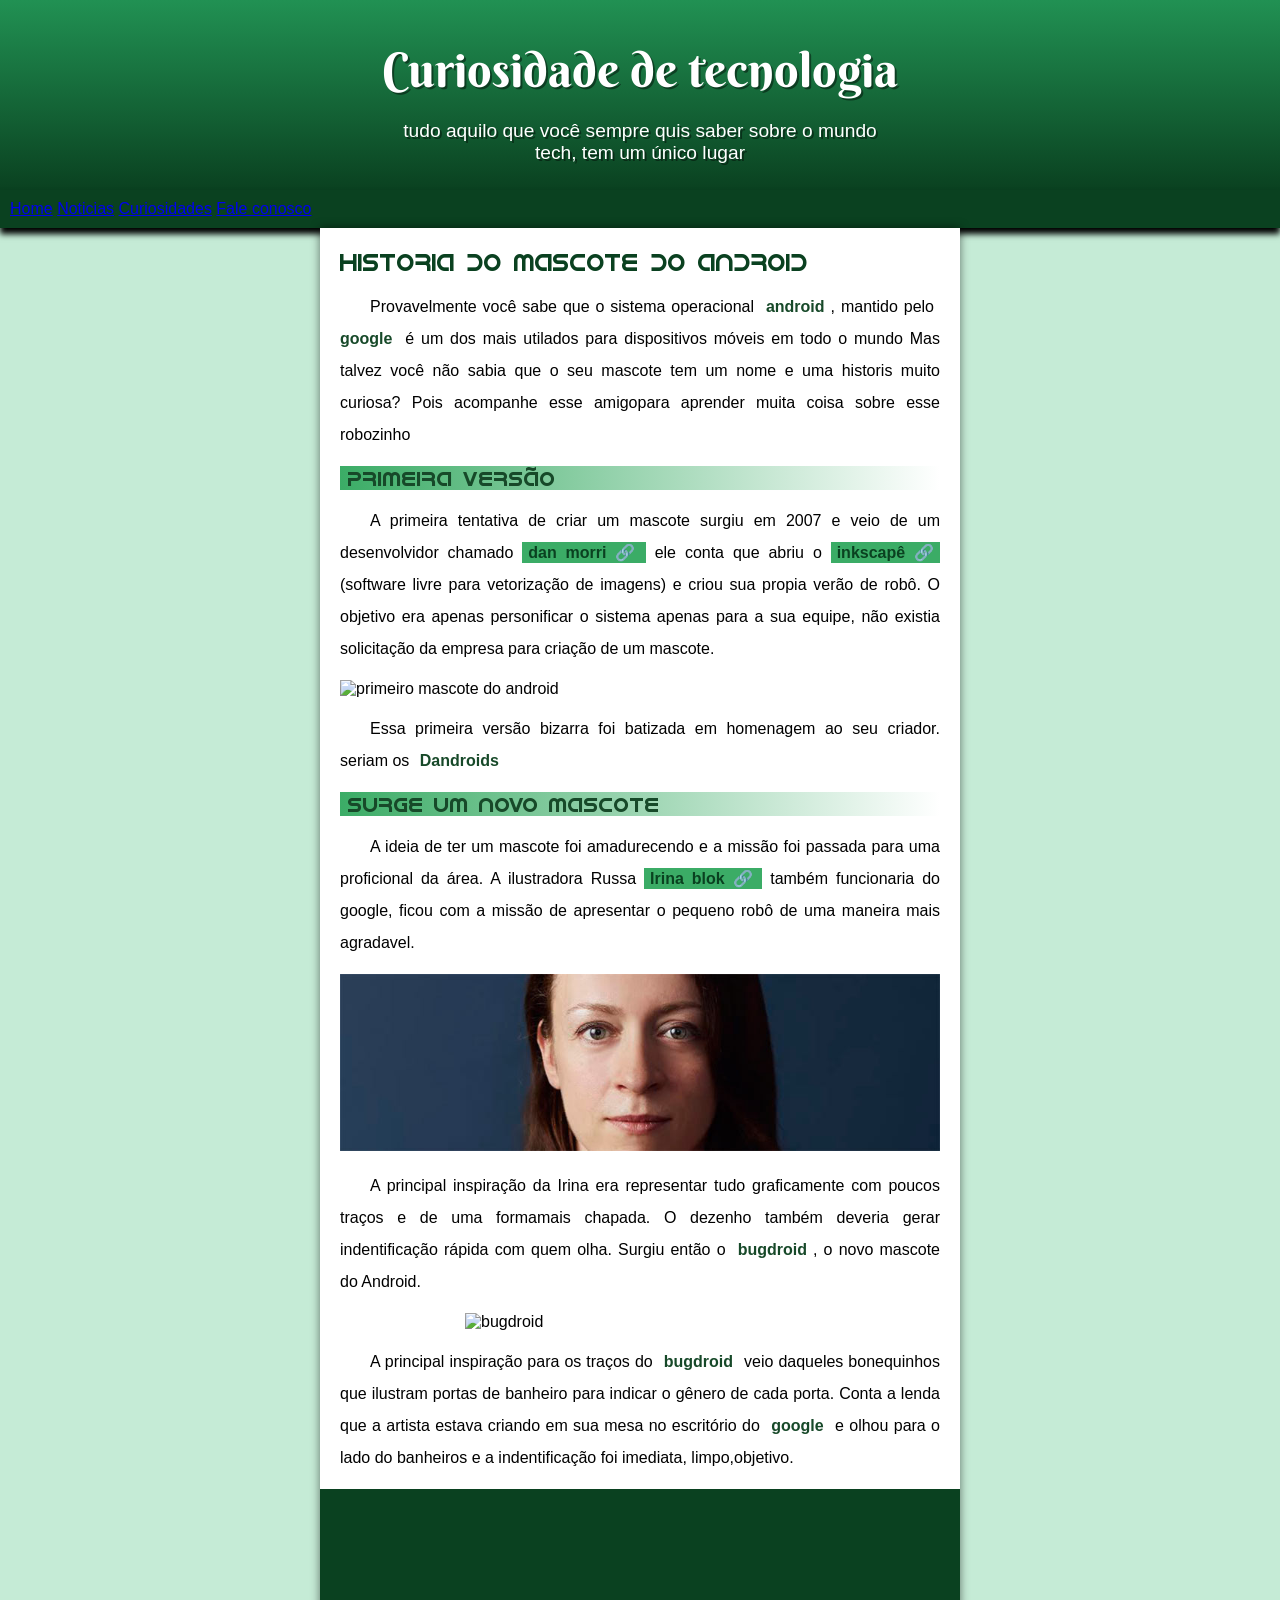
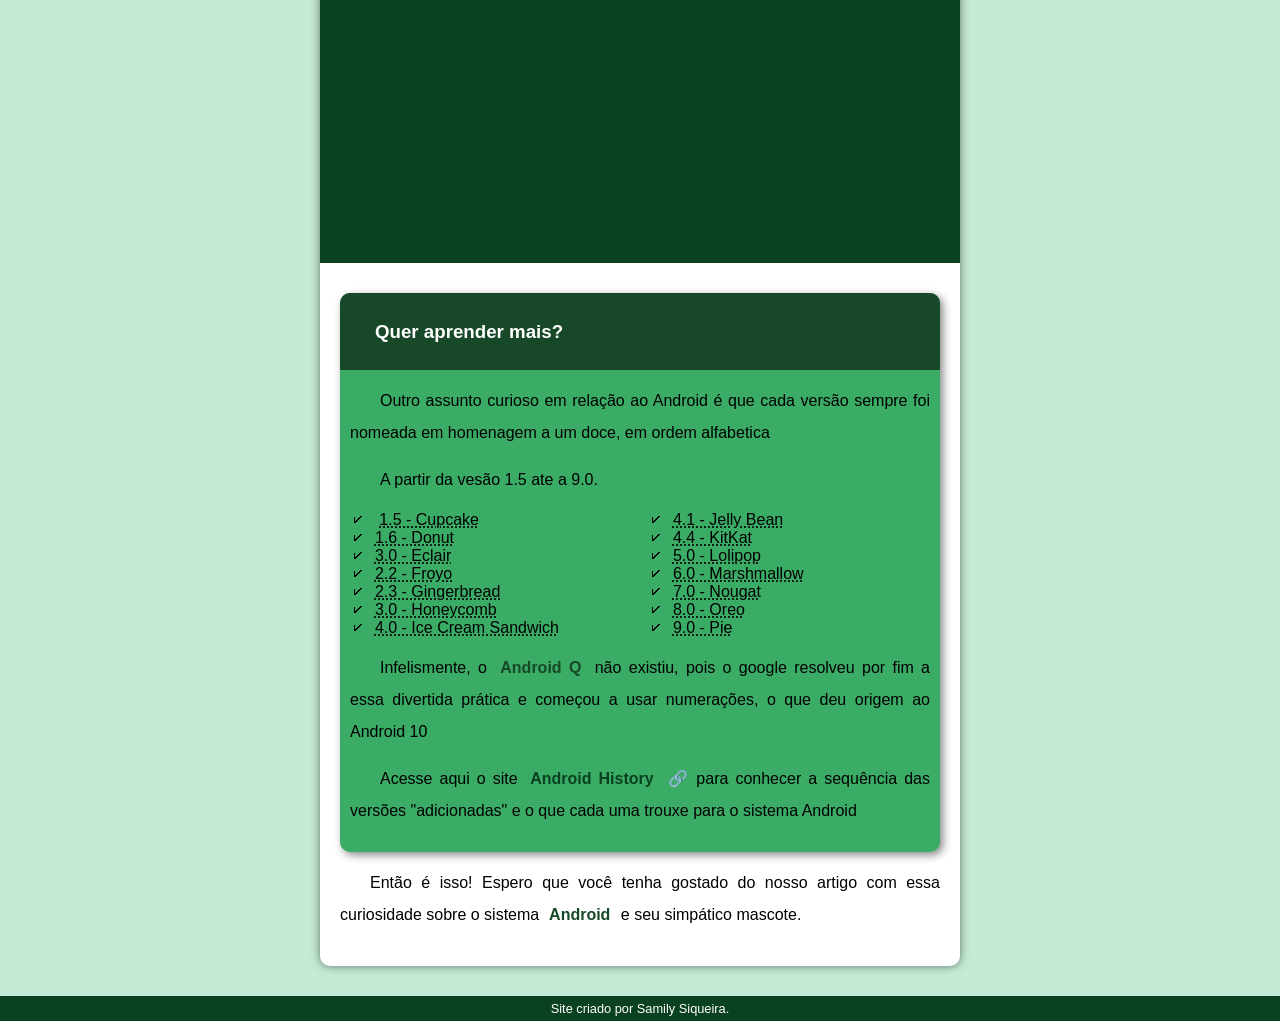
==== index.html @ 2b7a72f1 "Rename index.html.html to index.html" ====
<!DOCTYPE html>
<html lang="pt-br">
<head>
    <meta charset="UTF-8">
    <meta name="viewport" content="width=device-width, initial-scale=1.0">
    <title>como surgiu o pacote de android</title>
      <link rel="shortcut icon" href="imagens/favicon.ico" type="image/x-icon">
      <link rel="stylesheet" href="estilo/style.css">
</head>
<body>
   <header>
    <h1>Curiosidade de tecnologia</h1>
     <p>tudo aquilo que você sempre quis saber sobre o mundo tech, tem um único lugar</p>
</header>
<nav>
        <a href="#">Home</a>
        <a href="#">Noticias</a>
        <a href="#">Curiosidades</a>
        <a href="#">Fale conosco</a>
    </nav>
<main>
   <article>
    <h1>historia do mascote do android </h1>

        <p>Provavelmente você sabe que o sistema operacional <strong>android</strong>, mantido pelo<strong> google</strong> é um dos mais utilados para dispositivos móveis em todo o mundo Mas talvez você não sabia que o seu mascote tem um nome e uma historis muito curiosa? Pois acompanhe esse amigopara aprender muita coisa sobre esse robozinho</p>

    <section>
        <h2>Primeira versão</h2>

        <p>A primeira tentativa de criar um mascote surgiu em 2007 e veio de um desenvolvidor chamado <a href="https://androidcommunity.com/dan-morrill-shows-us-the-android-mascot-that-almost-was-20130103/      " target="_blank"  class="externo">dan morri</a> ele conta que abriu o <a href="https://inkscape.org/release/inkscape-1.4.2/windows/64-bit/msi/dl/" target="_blank" rell="external" class="externo">inkscapê</a> (software livre para vetorização de imagens) e criou sua propia verão de robô. O objetivo era apenas personificar o sistema apenas para a sua equipe, não existia solicitação da empresa para criação de um mascote.</p>

           <picture>
           <source media="(max-width:600px )" srcset="imagens/dan-droids-pq.png">
            <img src="dan-droids.png" alt="primeiro mascote do android">
        </picture>
            <p>Essa primeira versão bizarra foi batizada em homenagem ao seu criador. seriam os <strong>Dandroids</strong></p>
    </section>
            <h2>Surge um novo mascote</h2>

            <p>A ideia de ter um mascote foi amadurecendo e a missão foi passada para uma proficional da área. A ilustradora Russa <a href="https://www.irinablok.com/" target="_blank" class="externo">Irina blok</a> também funcionaria do google, ficou com a missão de apresentar o pequeno robô de uma maneira mais agradavel.</p>

            <picture>
                <source media="(max-width:600px )" srcset="imagens/irina-blok-pq.jpg">
                <img src="imagens/irina-blok.jpg" alt="foto da ilustradora do android irina block">
            </picture>

            <p>A principal inspiração da Irina era representar tudo graficamente com poucos traços e de uma formamais chapada. O dezenho também deveria gerar indentificação rápida com quem olha. Surgiu então o<strong> bugdroid</strong>, o novo mascote do Android. </p>

            <img src="bugdroid.png" class="pequena" alt="bugdroid">

            <p>A principal inspiração para os traços do<strong> bugdroid</strong> veio daqueles bonequinhos que ilustram portas de banheiro para indicar o gênero de cada porta. Conta a lenda que a artista estava criando em sua mesa no escritório do <strong>google </strong>e olhou para o lado do banheiros e a indentificação foi imediata, limpo,objetivo.</p>

          <div class="video">
              <iframe width="560" height="315" src="https://www.youtube.com/embed/l2UDgpLz20M?si=5OtR4hhxz-NZ7GWs&amp;controls=0" title="YouTube video player" frameborder="0" allow="accelerometer; autoplay; clipboard-write; encrypted-media; gyroscope; picture-in-picture; web-share" referrerpolicy="strict-origin-when-cross-origin" allowfullscreen></iframe>
              
          </div>
            <aside>
                <h3>
                    <p>Quer aprender mais?</p>
                </h3>
                <p>Outro assunto curioso em relação ao Android é que cada versão sempre foi nomeada em homenagem a um doce, em ordem alfabetica</p>
                <p>A partir da vesão 1.5 ate a 9.0.</p>
                  <ul>
    
                <li>
                    <abbr title="Bolo de chocolate">1.5 - Cupcake   </abbr>
                </li>
                <li><abbr title="Rosquinha">1.6 - Donut</abbr></li>
                <li><abbr title="Bomba">3.0 - Eclair</abbr></li>
                <li><abbr title="Iorgute congelado">2.2 - Froyo</abbr></li>
                <li><abbr title="Biscoito de Gengibre">2.3 - Gingerbread</abbr></li>
                <li><abbr title="Favo de Mel">3.0 - Honeycomb</abbr></li>
                <li><abbr title="Sanduiche de Sorvete">4.0 - Ice Cream Sandwich</abbr></li>
                <li><abbr title="Jujuba">4.1 - Jelly Bean</abbr></li>
                <li><abbr title="Kitkat">4.4 - KitKat</abbr></li>
                <li><abbr title="Pirulito">5.0 - Lolipop</abbr></li>
                <li><abbr title="Marshmallow">6.0 - Marshmallow</abbr></li>
                <li><abbr title="Torrada">7.0 - Nougat</abbr></li>
                <li><abbr title="Oreo">8.0 - Oreo</abbr></li>
                <li><abbr title="Torta">9.0 - Pie</abbr></li>
                </ul>
                            
            <p>Infelismente, o <strong>Android Q</strong> não existiu, pois o google resolveu por fim a essa divertida prática e começou a usar numerações, o que deu origem ao Android 10</p>

            <p>Acesse aqui o site<a href="https://www.android.com/" target="_blank" class="externo"> Android History </a>para conhecer a sequência das versões "adicionadas" e o que cada uma trouxe para o sistema Android</p>
            </aside>
        <p>Então é isso! Espero que você tenha gostado do nosso artigo com essa curiosidade sobre o sistema<strong> Android </strong>e seu simpático mascote.</p>
        </article>
   </main>
 <footer>Site criado por Samily Siqueira.</footer>
</body>
</html>
---- estilo/style.css ----
@charset "UTF-8;";
  
@import url('https://fonts.googleapis.com/css2?family=Berkshire+Swash&display=swap');

@font-face{
    font-family: 'Android';
    src: url('../fontes/idroid/IDroid.otf') format('opentype');
    font-weight: normal;
}

:root{
    --cor0: #c5ebd6;
    --cor1:  #3bac66;
    --cor2:  #219153;
    --cor3: #2fa866;
    --cor4: #174929;
    --cor5: #0a4120;

    --fonte-padrao: arial, verdana, helvetica, sans-serif;
    --fonte-destaque:  "Berkshire Swash", serif;
    --fonte-android: 'Android', cursive;
}

* {
    margin:0px;
    padding: 0px;
}

 body{
           background-color: #c5ebd6;
           font-family: var(--fonte-padrao);
  }

  a.externo::after{
    content: '\00A0\1F517';
  }

    header{
     background-image: linear-gradient(to bottom, var(--cor2), var(--cor5));
        min-height: 150px;
        text-align: center;
        padding-top: 40px;
       
    }

         header > h1{
            
            color: white;
            font-family: var(--fonte-destaque);
            font-size: 3em;
            font-weight: normal;
             margin-bottom: 20px;
             text-shadow: 2px 2px 0px rgba(0, 0, 0, 0.445);

            
        }

        header > p{
            font-family: var(--fonte-padrao);
            font-size: 1.2em;
            color: white;
           max-width: 500px;
           padding-right: 10px;
           padding-left: 10px;
           margin: auto;
           margin-bottom: 20px;
           text-shadow: 2px 2px 0px rgba(0, 0, 0, 0.445);
;

        }

        nav{
            background-color: var(--cor5);
            padding: 10px;
            box-shadow: 0px 6px 6px;
        }
        
      {nav > a
        color: var(--cor1);
        padding: 10px;
        border-radius: 5px;
        text-decoration: none;
        font-weight: bold;
}
          nav > :hover{
            background-color: var(--cor3);
            color: var(--cor5);
      
      }

        main{
            background-color: white;
            min-width: 300px;
            max-width: 600px;
            margin: auto;
            padding: 20px;
            margin-bottom: 30px;
            box-shadow:0px 0px 10px rgba(0, 0, 0, 0.527) ;
            border-bottom-left-radius: 10px;
            border-bottom-right-radius:10px ;
        }

      
        

         main  h1{
           color: var(--cor5);
            font-weight: normal;
           font-family: var(--fonte-android);
           font-size: 1,8em;
         }

         main h2{
            font-family: var(--fonte-android);
            color: var(--cor4);
            font-size: 1.3em;
            font-weight: normal;
            background-image: linear-gradient(to right, var(--cor1), transparent);
            text-indent: 8px;
         }
         
        main  p{
    margin: 15px 0px;
    text-align: justify;
    text-indent: 30px;
    font-size: 1em;
    line-height: 2em;
}


   main strong{
    color:var(--cor4) ;
    font-weight: bold;
    padding: 2px 6px;
   }

   main a{
    text-decoration: none;
    font-weight: bold;
    color: var(--cor5);
    background-color:var(--cor1);
    padding: 2px 6px;
   }
   
    main a:hover{
        text-decoration: underline;
        color: var(--cor4);
    }

        main img{
            width: 100%;
        }

        main img.pequena{
          max-width: 350px;
          display: block;
          margin: auto;
          }
         
         div.video{
            background-color: var(--cor5);
            margin: 0px -20px 30px -20px ;
            padding: 20px;
           padding-bottom: 59%;
            position: relative;
         }

         div.video > iframe{
         position: absolute;
         top:5% ;
         left:5% ;
         width:90% ;
         height:90% ;
         }

         aside{
            background-color: var(--cor1);
            padding: 10px;
            border-radius: 10px;
              box-shadow: 3px 3px 8px rgba(0, 0, 0, 0.473);
         }

         aside > ul{
            list-style-type:'\1F5F8\00A0\00A0' ;
            list-style-position: inside;
            columns: 2;
         }

         aside > h3{
            background-color: var(--cor4);
            color: white;
            padding: 5px;
            margin: -10px -10px 0px -10px;
            border-radius: 10px 10px 0px 0px ;
         }
footer{
    background-color: var(--cor5);
    color: white;
    text-align: center;
    font-size: 0.8em;
    padding: 5px;
}

footer a{
    color: white;
    font-weight: bolder;
    text-decoration: none;
}

footer a:hover{
    text-decoration: underline;
    color: var(--cor1);
}
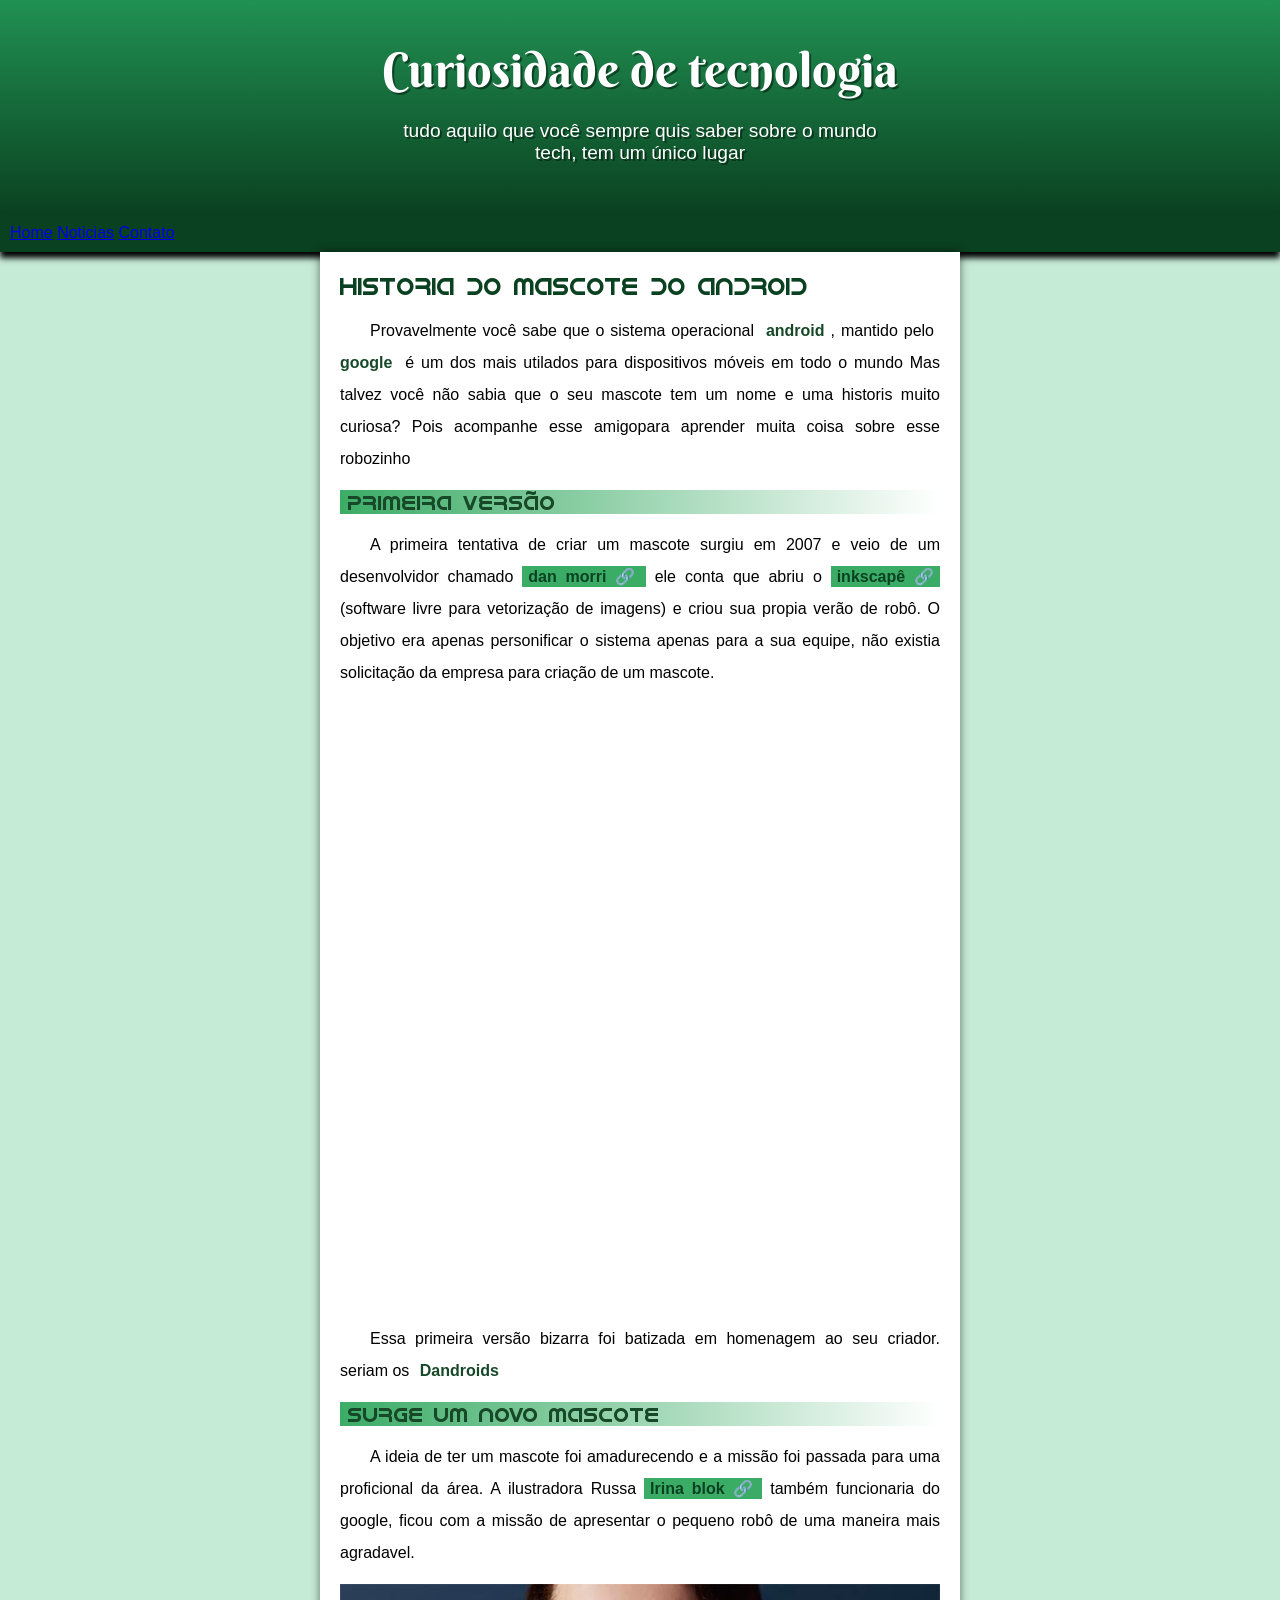
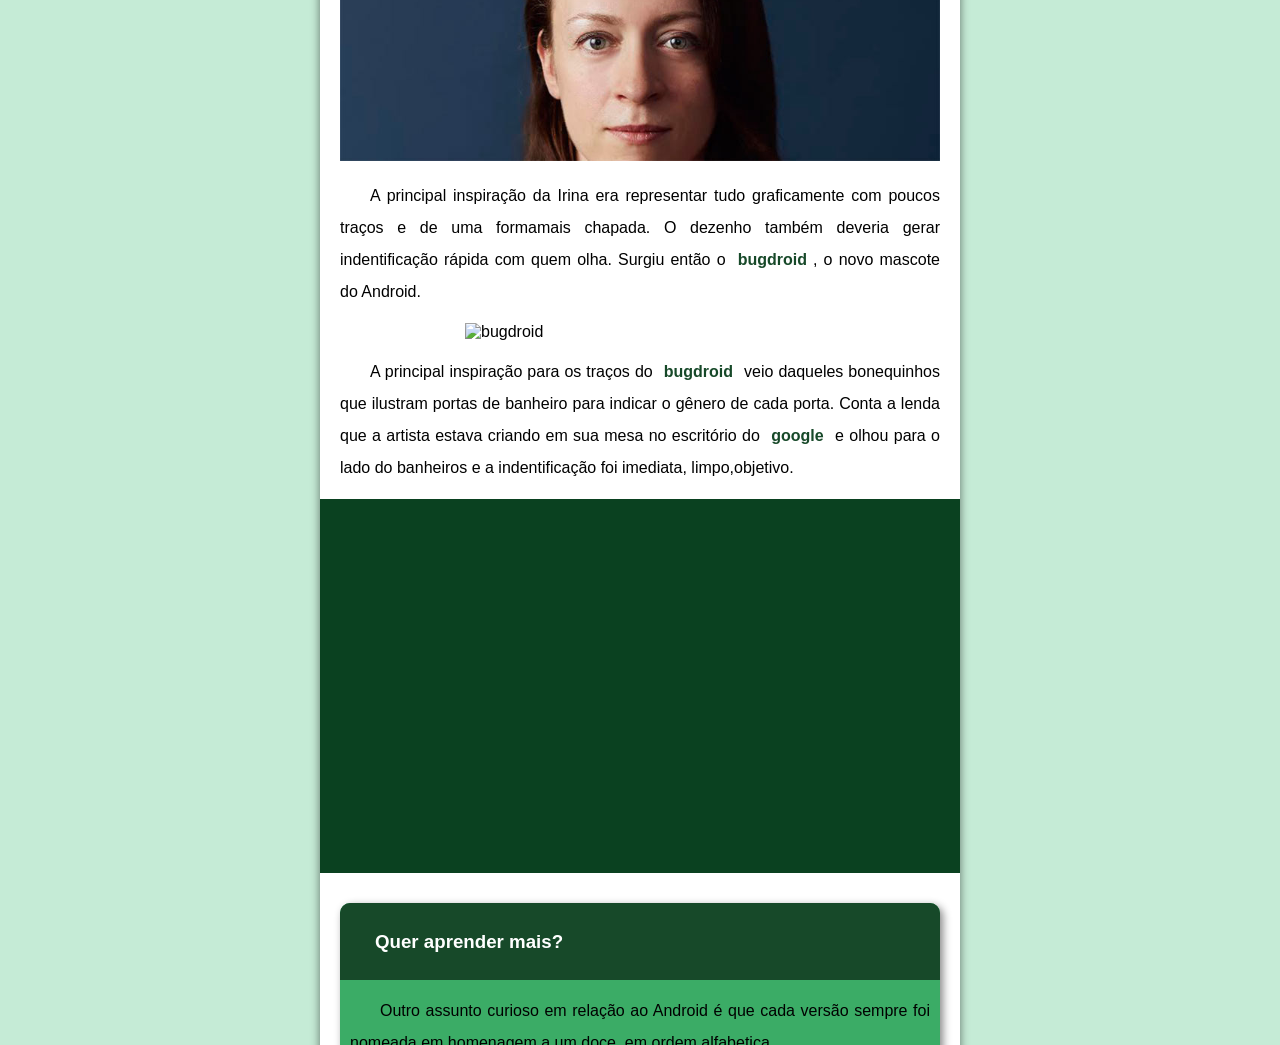
==== commit f7b35e8d: "Merge branch 'main' of https://github.com/samilysiqueira/projeto-android" ====
--- a/index.html
+++ b/index.html
@@ -15,8 +15,7 @@
 <nav>
         <a href="#">Home</a>
         <a href="#">Noticias</a>
-        <a href="#">Curiosidades</a>
-        <a href="#">Fale conosco</a>
+        <a href="#">Contato</a>
     </nav>
 <main>
    <article>
--- a/estilo/style.css
+++ b/estilo/style.css
@@ -63,10 +63,8 @@
            padding-right: 10px;
            padding-left: 10px;
            margin: auto;
-           margin-bottom: 20px;
+           padding-bottom: 50px;
            text-shadow: 2px 2px 0px rgba(0, 0, 0, 0.445);
-;
-
         }
 
         nav{
@@ -100,9 +98,6 @@
             border-bottom-right-radius:10px ;
         }
 
-      
-        
-
          main  h1{
            color: var(--cor5);
             font-weight: normal;
@@ -126,7 +121,6 @@
     font-size: 1em;
     line-height: 2em;
 }
-
 
    main strong{
     color:var(--cor4) ;
